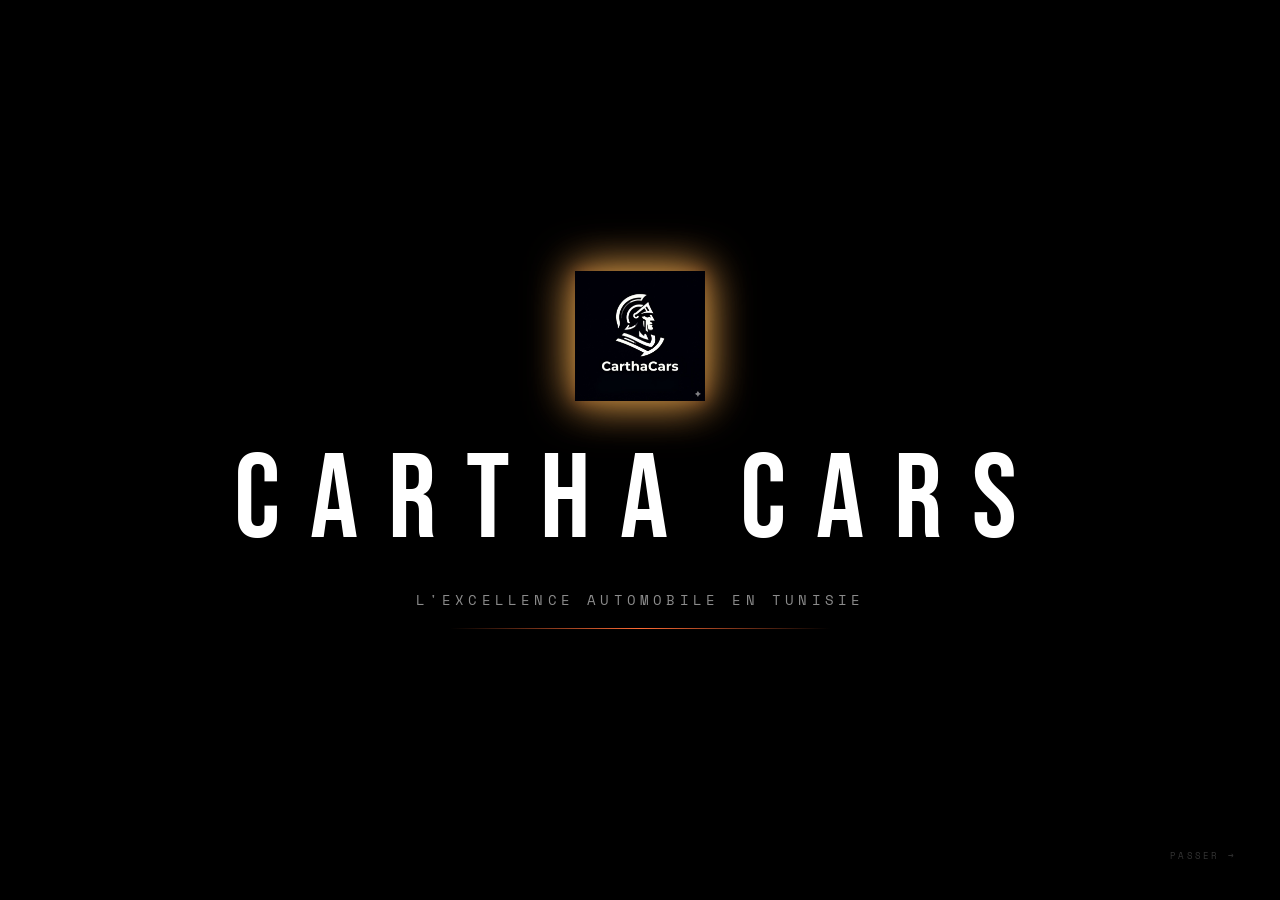
==== accueil.html @ 34402d24 "3d page d'accueil" ====
<!DOCTYPE html>
<html lang="fr">
<head>
  <meta charset="UTF-8" />
  <meta name="viewport" content="width=device-width, initial-scale=1.0" />
  <title>CARTHA CARS — L'Excellence Automobile</title>
  <link rel="preconnect" href="https://fonts.googleapis.com" />
  <link rel="preconnect" href="https://fonts.gstatic.com" crossorigin />
  <link href="https://fonts.googleapis.com/css2?family=Bebas+Neue&family=Rajdhani:wght@300;400;500;600;700&family=Space+Mono:wght@400;700&display=swap" rel="stylesheet" />
  <style>
    *, *::before, *::after { box-sizing: border-box; margin: 0; padding: 0; }

    :root {
      --gold: #C9A84C;
      --orange: #FF6B35;
      --orange-dim: rgba(255, 107, 53, 0.6);
      --black: #000;
      --navy: #050810;
      --white: #fff;
      --text-dim: rgba(255,255,255,0.55);
    }

    html, body {
      width: 100%; height: 100%;
      overflow: hidden;
      background: #000;
      color: #fff;
      font-family: 'Rajdhani', sans-serif;
    }

    /* ── CANVAS PARTICLES ────────────────────────────────────── */
    #particles {
      position: fixed;
      inset: 0;
      z-index: 0;
      pointer-events: none;
    }

    /* ── PARALLAX GRADIENT BACKGROUND ───────────────────────── */
    #bg-gradient {
      position: fixed;
      inset: -60px;          /* oversized so parallax has room */
      z-index: 1;
      pointer-events: none;
      background: radial-gradient(ellipse 120% 80% at 50% 60%, #0a0e1a 0%, #000 70%);
      animation: bgBreath 12s ease-in-out infinite alternate;
      will-change: transform;
      transition: transform 0.12s cubic-bezier(0.25, 0.46, 0.45, 0.94);
    }
    @keyframes bgBreath {
      0%   { background-position: 50% 40%; opacity: 0.9; }
      100% { background-position: 52% 58%; opacity: 1; }
    }

    /* ── INTRO SCREEN ────────────────────────────────────────── */
    #intro {
      position: fixed;
      inset: 0;
      z-index: 100;
      display: flex;
      flex-direction: column;
      align-items: center;
      justify-content: center;
      gap: 0;
      background: #000;
      transition: opacity 1.2s ease, visibility 1.2s ease;
    }
    #intro.fade-out {
      opacity: 0;
      visibility: hidden;
      pointer-events: none;
    }

    /* Logo */
    #intro-logo {
      width: 130px;
      height: 130px;
      object-fit: contain;
      opacity: 0;
      filter: drop-shadow(0 0 0px transparent);
      transform: scale(0.7);
      animation:
        logoFadeIn   0.9s cubic-bezier(0.22, 1, 0.36, 1) 0.5s  forwards,
        logoPulse    0.6s cubic-bezier(0.22, 1, 0.36, 1) 1.1s  forwards,
        logoGlow     2.4s ease-in-out                    1.6s  infinite alternate;
    }
    @keyframes logoFadeIn {
      to { opacity: 1; transform: scale(1.1); filter: drop-shadow(0 0 22px #C9A84C) drop-shadow(0 0 8px rgba(255,107,53,0.5)); }
    }
    @keyframes logoPulse {
      0%  { transform: scale(1.1); }
      50% { transform: scale(1.18); }
      100%{ transform: scale(1.0); }
    }
    @keyframes logoGlow {
      from { filter: drop-shadow(0 0 18px #C9A84C) drop-shadow(0 0 6px rgba(255,107,53,0.4)); }
      to   { filter: drop-shadow(0 0 34px #C9A84C) drop-shadow(0 0 14px rgba(255,107,53,0.7)); }
    }

    /* Title letters */
    #intro-title {
      font-family: 'Bebas Neue', sans-serif;
      font-size: clamp(56px, 10vw, 120px);
      letter-spacing: 0.25em;
      color: #fff;
      margin-top: 28px;
      display: flex;
      overflow: hidden;
    }
    #intro-title .letter {
      display: inline-block;
      opacity: 0;
      transform: translateY(40px);
      animation: letterDrop 0.55s cubic-bezier(0.22, 1, 0.36, 1) both;
    }
    #intro-title .space { display: inline-block; width: 0.35em; }
    @keyframes letterDrop {
      to { opacity: 1; transform: translateY(0); }
    }

    /* Subtitle */
    #intro-sub {
      font-family: 'Space Mono', monospace;
      font-size: clamp(10px, 1.6vw, 14px);
      letter-spacing: 0.3em;
      text-transform: uppercase;
      color: var(--text-dim);
      margin-top: 16px;
      opacity: 0;
      animation: fadeUp 0.8s ease forwards 2.9s;
    }
    @keyframes fadeUp {
      from { opacity: 0; transform: translateY(14px); }
      to   { opacity: 1; transform: translateY(0); }
    }

    /* Orange line */
    #intro-line {
      width: 0;
      height: 1px;
      background: linear-gradient(90deg, transparent, var(--orange), transparent);
      margin-top: 18px;
      animation: lineExpand 0.9s cubic-bezier(0.22, 1, 0.36, 1) forwards 3.5s;
    }
    @keyframes lineExpand {
      to { width: min(380px, 60vw); }
    }

    /* Skip hint */
    #intro-skip {
      position: absolute;
      bottom: 38px;
      right: 44px;
      font-family: 'Space Mono', monospace;
      font-size: 9px;
      letter-spacing: 0.25em;
      color: rgba(255,255,255,0.2);
      cursor: pointer;
      text-transform: uppercase;
      transition: color 0.3s;
      animation: fadeUp 1s ease forwards 4s;
      opacity: 0;
    }
    #intro-skip:hover { color: rgba(255,255,255,0.55); }

    /* ── MAIN CONTENT ────────────────────────────────────────── */
    #main {
      position: relative;
      z-index: 10;
      width: 100%;
      height: 100vh;
      display: flex;
      flex-direction: column;
      overflow: hidden;
      opacity: 0;
      visibility: hidden;
      transition: opacity 1.4s ease 0.2s, visibility 0s linear 0s;
    }
    #main.visible {
      opacity: 1;
      visibility: visible;
    }

    /* NAV */
    nav {
      position: absolute;
      top: 0; left: 0; right: 0;
      z-index: 20;
      display: flex;
      align-items: center;
      justify-content: space-between;
      padding: 28px 52px;
    }
    .nav-brand {
      display: flex;
      align-items: center;
      gap: 12px;
      text-decoration: none;
    }
    .nav-brand img {
      height: 40px;
      width: auto;
      filter: drop-shadow(0 0 6px rgba(201,168,76,0.5));
    }
    .nav-brand-name {
      font-family: 'Bebas Neue', sans-serif;
      font-size: 22px;
      letter-spacing: 0.2em;
      color: #fff;
    }
    .nav-links {
      display: flex;
      align-items: center;
      gap: 36px;
      list-style: none;
    }
    .nav-links a {
      font-family: 'Space Mono', monospace;
      font-size: 10px;
      letter-spacing: 0.2em;
      text-transform: uppercase;
      color: var(--text-dim);
      text-decoration: none;
      transition: color 0.3s;
    }
    .nav-links a:hover { color: #fff; }
    .nav-cta-link {
      border: 1px solid var(--orange);
      padding: 8px 20px;
      color: var(--orange) !important;
      clip-path: polygon(0 0, calc(100% - 8px) 0, 100% 8px, 100% 100%, 8px 100%, 0 calc(100% - 8px));
      transition: background 0.3s, color 0.3s !important;
    }
    .nav-cta-link:hover { background: var(--orange) !important; color: #fff !important; }

    /* HERO */
    .hero {
      flex: 1;
      display: flex;
      flex-direction: column;
      align-items: center;
      justify-content: center;
      text-align: center;
      padding: 120px 40px 80px;
      position: relative;
    }

    .hero-eyebrow {
      font-family: 'Space Mono', monospace;
      font-size: 11px;
      letter-spacing: 0.4em;
      text-transform: uppercase;
      color: var(--orange);
      margin-bottom: 24px;
    }

    .hero-title {
      font-family: 'Bebas Neue', sans-serif;
      font-size: clamp(68px, 12vw, 160px);
      line-height: 0.9;
      letter-spacing: 0.05em;
      color: #fff;
      text-shadow: 0 0 80px rgba(201,168,76,0.15);
      margin-bottom: 32px;
    }
    .hero-title span {
      display: block;
      background: linear-gradient(135deg, #fff 30%, #C9A84C 100%);
      -webkit-background-clip: text;
      -webkit-text-fill-color: transparent;
      background-clip: text;
    }

    .hero-sub {
      font-family: 'Rajdhani', sans-serif;
      font-size: clamp(16px, 2vw, 20px);
      font-weight: 300;
      color: var(--text-dim);
      letter-spacing: 0.08em;
      max-width: 540px;
      margin: 0 auto 48px;
      line-height: 1.6;
    }

    .hero-actions {
      display: flex;
      gap: 18px;
      flex-wrap: wrap;
      justify-content: center;
    }
    .btn-primary {
      font-family: 'Space Mono', monospace;
      font-size: 11px;
      letter-spacing: 0.2em;
      text-transform: uppercase;
      text-decoration: none;
      color: #fff;
      background: var(--orange);
      padding: 16px 36px;
      clip-path: polygon(0 0, calc(100% - 10px) 0, 100% 10px, 100% 100%, 10px 100%, 0 calc(100% - 10px));
      transition: filter 0.3s, transform 0.3s;
    }
    .btn-primary:hover { filter: brightness(1.15); transform: translateY(-2px); }
    .btn-secondary {
      font-family: 'Space Mono', monospace;
      font-size: 11px;
      letter-spacing: 0.2em;
      text-transform: uppercase;
      text-decoration: none;
      color: #fff;
      background: transparent;
      border: 1px solid rgba(255,255,255,0.3);
      padding: 16px 36px;
      clip-path: polygon(0 0, calc(100% - 10px) 0, 100% 10px, 100% 100%, 10px 100%, 0 calc(100% - 10px));
      transition: border-color 0.3s, background 0.3s, transform 0.3s;
    }
    .btn-secondary:hover { border-color: rgba(255,255,255,0.7); background: rgba(255,255,255,0.05); transform: translateY(-2px); }

    /* STATS BAR */
    .stats-bar {
      position: absolute;
      bottom: 0; left: 0; right: 0;
      display: flex;
      align-items: stretch;
      border-top: 1px solid rgba(255,255,255,0.06);
      background: rgba(0,0,0,0.55);
      backdrop-filter: blur(12px);
    }
    .stat-item {
      flex: 1;
      display: flex;
      flex-direction: column;
      align-items: center;
      justify-content: center;
      padding: 22px 16px;
      border-right: 1px solid rgba(255,255,255,0.06);
      gap: 4px;
    }
    .stat-item:last-child { border-right: none; }
    .stat-num {
      font-family: 'Bebas Neue', sans-serif;
      font-size: 36px;
      letter-spacing: 0.05em;
      color: var(--orange);
      line-height: 1;
    }
    .stat-label {
      font-family: 'Space Mono', monospace;
      font-size: 8px;
      letter-spacing: 0.25em;
      text-transform: uppercase;
      color: var(--text-dim);
    }

    /* SCROLL HINT */
    .scroll-hint {
      position: absolute;
      bottom: 100px;
      left: 50%;
      transform: translateX(-50%);
      display: flex;
      flex-direction: column;
      align-items: center;
      gap: 8px;
      opacity: 0;
      animation: fadeUp 1s ease forwards 0.5s;
    }
    .scroll-hint span {
      font-family: 'Space Mono', monospace;
      font-size: 8px;
      letter-spacing: 0.3em;
      text-transform: uppercase;
      color: rgba(255,255,255,0.2);
    }
    .scroll-line {
      width: 1px;
      height: 48px;
      background: linear-gradient(to bottom, var(--orange), transparent);
      animation: scrollPulse 2s ease-in-out infinite;
    }
    @keyframes scrollPulse {
      0%, 100% { opacity: 0.3; transform: scaleY(1); }
      50% { opacity: 1; transform: scaleY(1.15); }
    }

    /* FOOTER STRIP */
    .footer-strip {
      position: absolute;
      bottom: 68px;
      left: 0; right: 0;
      display: flex;
      justify-content: center;
      gap: 48px;
      padding: 0 40px;
      pointer-events: none;
    }
    .footer-item {
      font-family: 'Space Mono', monospace;
      font-size: 9px;
      letter-spacing: 0.2em;
      text-transform: uppercase;
      color: rgba(255,255,255,0.2);
      text-align: center;
    }
    .footer-item strong {
      display: block;
      color: rgba(255,255,255,0.45);
      font-size: 10px;
      margin-bottom: 3px;
    }

    /* VIGNETTE */
    .vignette {
      position: fixed;
      inset: 0;
      z-index: 5;
      pointer-events: none;
      background: radial-gradient(ellipse 80% 80% at 50% 50%, transparent 40%, rgba(0,0,0,0.65) 100%);
    }

    /* ── RESPONSIVE ──────────────────────────────────────────── */
    @media (max-width: 768px) {
      nav { padding: 22px 24px; }
      .nav-links { display: none; }
      .hero { padding: 100px 24px 140px; }
      .stats-bar { flex-wrap: wrap; }
      .stat-item { flex: 1 1 50%; }
      .footer-strip { gap: 20px; flex-wrap: wrap; }
    }
  </style>
</head>
<body>

<!-- PARTICLE CANVAS -->
<canvas id="particles"></canvas>

<!-- PARALLAX GRADIENT -->
<div id="bg-gradient"></div>

<!-- VIGNETTE -->
<div class="vignette"></div>

<!-- ══ INTRO SCREEN ══════════════════════════════════════════ -->
<div id="intro">
  <img id="intro-logo" src="carthacars.jpg" alt="Cartha Cars" />

  <div id="intro-title" aria-label="CARTHA CARS"></div>

  <p id="intro-sub">L'Excellence Automobile en Tunisie</p>
  <div id="intro-line"></div>

  <span id="intro-skip" role="button" tabindex="0">Passer →</span>
</div>

<!-- ══ MAIN CONTENT ══════════════════════════════════════════ -->
<div id="main">

  <!-- NAV -->
  <nav>
    <a class="nav-brand" href="index.html">
      <img src="carthacars.jpg" alt="Cartha Cars" />
      <span class="nav-brand-name">CARTHA CARS</span>
    </a>
    <ul class="nav-links">
      <li><a href="index.html#models">Modèles</a></li>
      <li><a href="index.html#configurator">Configurateur</a></li>
      <li><a href="index.html#showrooms">Showrooms</a></li>
      <li><a href="index.html#contact" class="nav-cta-link">Contact</a></li>
    </ul>
  </nav>

  <!-- HERO -->
  <section class="hero">
    <p class="hero-eyebrow">Tunisie · Excellence · Prestige</p>
    <h1 class="hero-title">
      <span>CARTHA</span>
      <span>CARS</span>
    </h1>
    <p class="hero-sub">Des véhicules d'exception pour ceux qui refusent le compromis. Découvrez notre collection exclusive en Tunisie.</p>
    <div class="hero-actions">
      <a class="btn-primary" href="index.html">Découvrir les Modèles</a>
      <a class="btn-secondary" href="index.html#contact">Réserver un Essai</a>
    </div>

    <!-- STATS BAR -->
    <div class="stats-bar">
      <div class="stat-item">
        <span class="stat-num">4</span>
        <span class="stat-label">Modèles</span>
      </div>
      <div class="stat-item">
        <span class="stat-num">9</span>
        <span class="stat-label">Showrooms</span>
      </div>
      <div class="stat-item">
        <span class="stat-num">320</span>
        <span class="stat-label">km/h max</span>
      </div>
      <div class="stat-item">
        <span class="stat-num">24/7</span>
        <span class="stat-label">Support</span>
      </div>
    </div>
  </section>

  <!-- FOOTER CONTACT -->
  <div class="footer-strip">
    <div class="footer-item">
      <strong>Siège Tunis</strong>
      Avenue Habib Bourguiba, Tunis 1000
    </div>
    <div class="footer-item">
      <strong>Téléphone</strong>
      +216 99 115 308
    </div>
    <div class="footer-item">
      <strong>Email</strong>
      contact@carthacars.com
    </div>
  </div>

</div><!-- /main -->

<script>
/* ──────────────────────────────────────────────────────────────
   PARTICLES
────────────────────────────────────────────────────────────── */
(function () {
  const canvas = document.getElementById('particles');
  const ctx    = canvas.getContext('2d');
  let W, H, particles = [];

  function resize() {
    W = canvas.width  = window.innerWidth;
    H = canvas.height = window.innerHeight;
  }
  window.addEventListener('resize', resize);
  resize();

  const COLORS = ['#C9A84C', '#FF6B35', '#e8c87a', '#d4884a', '#fff8e0'];
  const COUNT  = 90;

  function mkParticle() {
    return {
      x:     Math.random() * W,
      y:     H + Math.random() * 60,
      r:     0.5 + Math.random() * 1.8,
      speed: 0.3 + Math.random() * 0.7,
      drift: (Math.random() - 0.5) * 0.3,
      alpha: 0.15 + Math.random() * 0.55,
      color: COLORS[Math.floor(Math.random() * COLORS.length)],
    };
  }

  for (let i = 0; i < COUNT; i++) {
    const p = mkParticle();
    p.y = Math.random() * H;  // start spread across screen
    particles.push(p);
  }

  function draw() {
    ctx.clearRect(0, 0, W, H);
    for (const p of particles) {
      ctx.save();
      ctx.globalAlpha = p.alpha;
      ctx.shadowBlur  = 6;
      ctx.shadowColor = p.color;
      ctx.fillStyle   = p.color;
      ctx.beginPath();
      ctx.arc(p.x, p.y, p.r, 0, Math.PI * 2);
      ctx.fill();
      ctx.restore();
      p.y     -= p.speed;
      p.x     += p.drift;
      p.alpha += (Math.random() - 0.5) * 0.01;
      p.alpha  = Math.max(0.05, Math.min(0.75, p.alpha));
      if (p.y < -10) Object.assign(p, mkParticle());
    }
    requestAnimationFrame(draw);
  }
  draw();
})();

/* ──────────────────────────────────────────────────────────────
   MOUSE PARALLAX
────────────────────────────────────────────────────────────── */
(function () {
  const bg     = document.getElementById('bg-gradient');
  let   tx = 0, ty = 0;
  let   cx = 0, cy = 0;
  const STRENGTH = 18;

  window.addEventListener('mousemove', e => {
    const nx = (e.clientX / window.innerWidth  - 0.5);
    const ny = (e.clientY / window.innerHeight - 0.5);
    tx = nx * STRENGTH;
    ty = ny * STRENGTH;
  });

  (function lerp() {
    cx += (tx - cx) * 0.07;
    cy += (ty - cy) * 0.07;
    bg.style.transform = `translate(${cx}px, ${cy}px)`;
    requestAnimationFrame(lerp);
  })();
})();

/* ──────────────────────────────────────────────────────────────
   INTRO SEQUENCE — letter-by-letter title
────────────────────────────────────────────────────────────── */
(function () {
  const titleEl  = document.getElementById('intro-title');
  const introEl  = document.getElementById('intro');
  const mainEl   = document.getElementById('main');
  const skipBtn  = document.getElementById('intro-skip');

  const WORD     = 'CARTHA CARS';
  const BASE_DEL = 1.65; // seconds after page load before first letter

  WORD.split('').forEach((ch, i) => {
    if (ch === ' ') {
      const sp = document.createElement('span');
      sp.className = 'space';
      titleEl.appendChild(sp);
    } else {
      const span = document.createElement('span');
      span.className = 'letter';
      span.textContent = ch;
      const delay = BASE_DEL + i * 0.09;
      span.style.animationDelay = `${delay}s`;
      titleEl.appendChild(span);
    }
  });

  const INTRO_DURATION = 5200; // ms — total intro before auto-transition

  function showMain() {
    introEl.classList.add('fade-out');
    setTimeout(() => {
      mainEl.classList.add('visible');
      document.body.style.overflow = 'hidden';
    }, 400);
  }

  const introTimer = setTimeout(showMain, INTRO_DURATION);

  skipBtn.addEventListener('click', () => {
    clearTimeout(introTimer);
    showMain();
  });
  skipBtn.addEventListener('keydown', e => {
    if (e.key === 'Enter' || e.key === ' ') {
      clearTimeout(introTimer);
      showMain();
    }
  });
})();
</script>
</body>
</html>
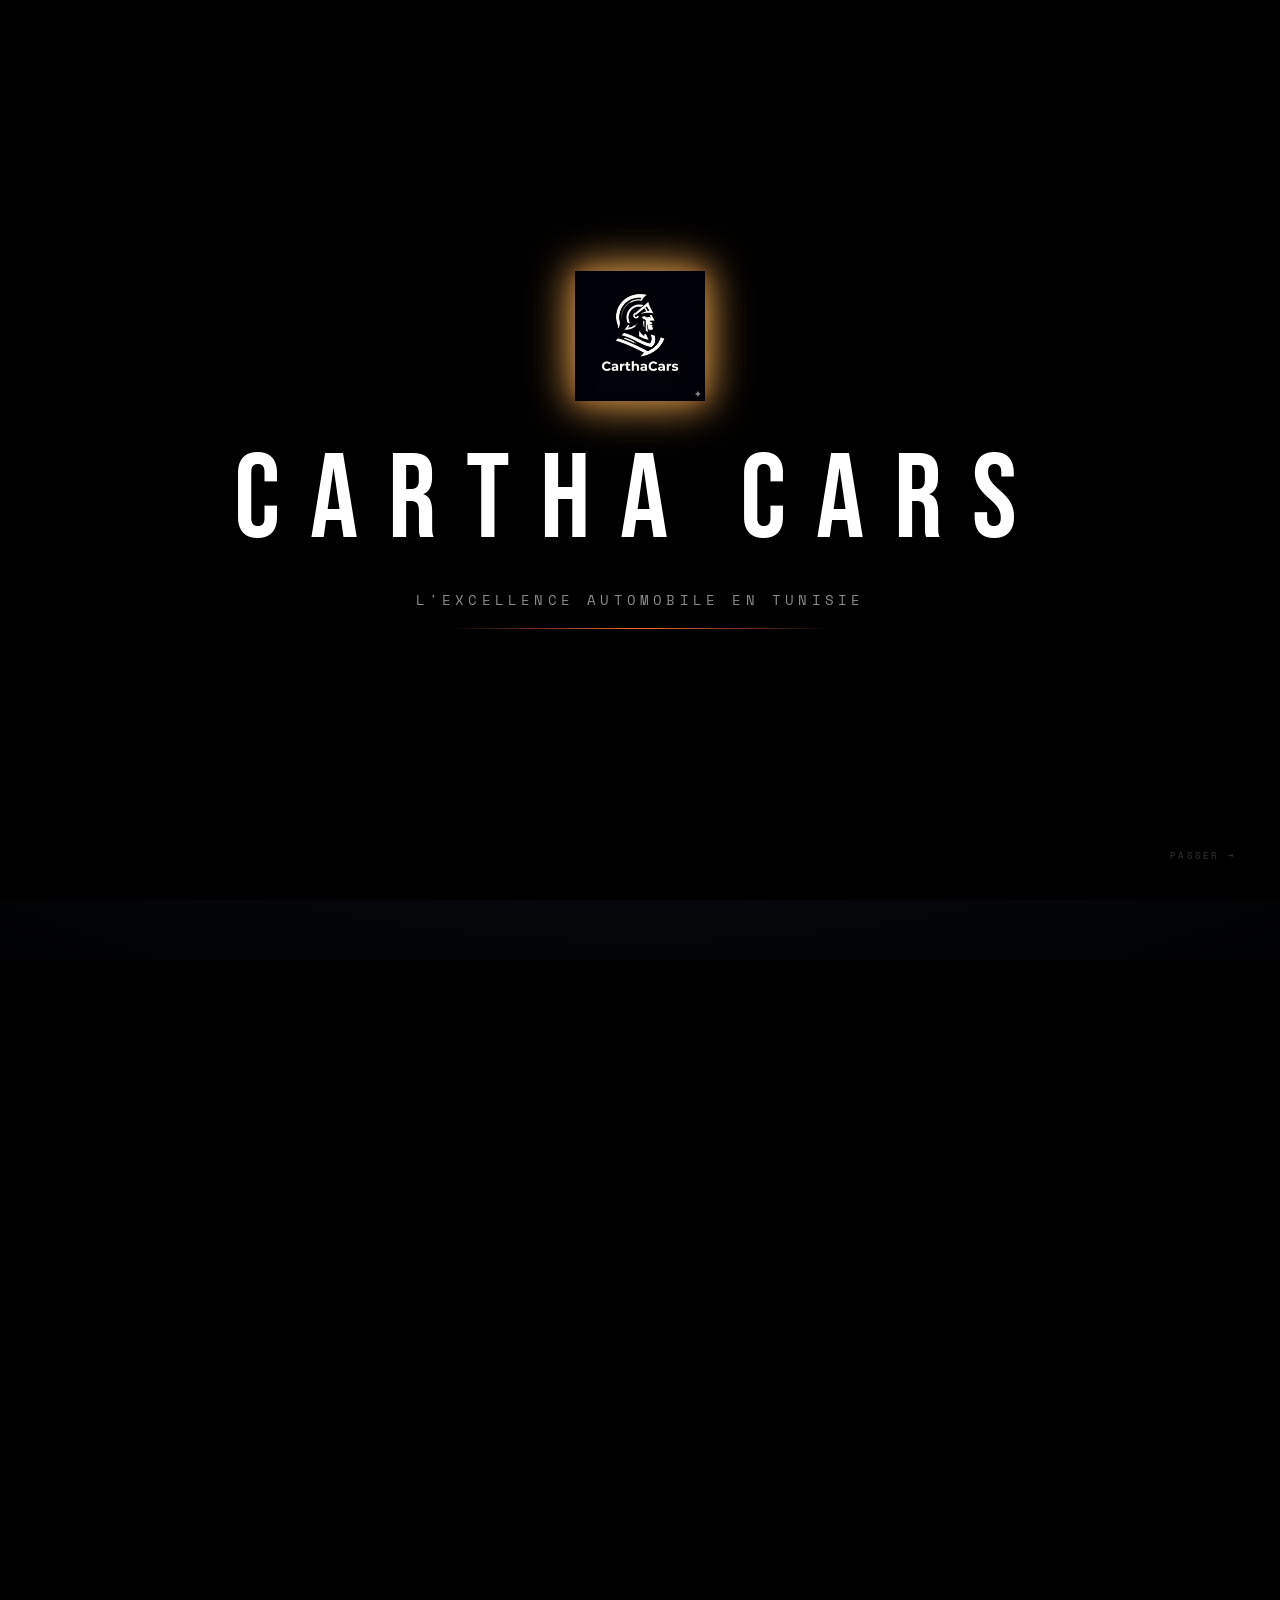
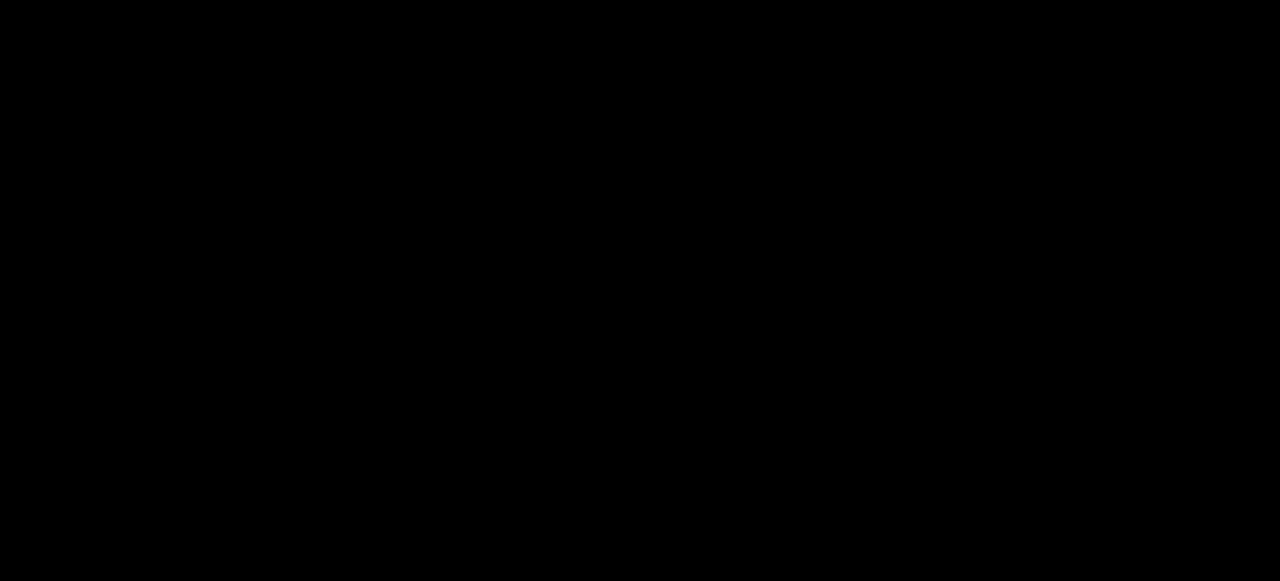
==== commit de96a633: "page standard et luxury bouton acheter contact et showroom" ====
--- a/accueil.html
+++ b/accueil.html
@@ -11,24 +11,22 @@
     *, *::before, *::after { box-sizing: border-box; margin: 0; padding: 0; }
 
     :root {
-      --gold: #C9A84C;
-      --orange: #FF6B35;
-      --orange-dim: rgba(255, 107, 53, 0.6);
-      --black: #000;
-      --navy: #050810;
-      --white: #fff;
+      --gold:     #C9A84C;
+      --orange:   #FF6B35;
+      --bg:       #000;
       --text-dim: rgba(255,255,255,0.55);
     }
 
-    html, body {
-      width: 100%; height: 100%;
-      overflow: hidden;
-      background: #000;
+    html { height: 100%; scroll-behavior: smooth; }
+    body {
+      min-height: 100%;
+      overflow: hidden; /* locked during intro — JS unlocks after */
+      background: var(--bg);
       color: #fff;
       font-family: 'Rajdhani', sans-serif;
     }
 
-    /* ── CANVAS PARTICLES ────────────────────────────────────── */
+    /* ── CANVAS PARTICLES ─────────────────── */
     #particles {
       position: fixed;
       inset: 0;
@@ -36,23 +34,27 @@
       pointer-events: none;
     }
 
-    /* ── PARALLAX GRADIENT BACKGROUND ───────────────────────── */
+    /* ── PARALLAX GRADIENT ────────────────── */
     #bg-gradient {
       position: fixed;
-      inset: -60px;          /* oversized so parallax has room */
+      inset: -60px;
       z-index: 1;
       pointer-events: none;
       background: radial-gradient(ellipse 120% 80% at 50% 60%, #0a0e1a 0%, #000 70%);
-      animation: bgBreath 12s ease-in-out infinite alternate;
       will-change: transform;
       transition: transform 0.12s cubic-bezier(0.25, 0.46, 0.45, 0.94);
     }
-    @keyframes bgBreath {
-      0%   { background-position: 50% 40%; opacity: 0.9; }
-      100% { background-position: 52% 58%; opacity: 1; }
-    }
-
-    /* ── INTRO SCREEN ────────────────────────────────────────── */
+
+    /* ── VIGNETTE ─────────────────────────── */
+    .vignette {
+      position: fixed;
+      inset: 0;
+      z-index: 2;
+      pointer-events: none;
+      background: radial-gradient(ellipse 80% 80% at 50% 50%, transparent 40%, rgba(0,0,0,0.65) 100%);
+    }
+
+    /* ── INTRO SCREEN ─────────────────────── */
     #intro {
       position: fixed;
       inset: 0;
@@ -61,7 +63,6 @@
       flex-direction: column;
       align-items: center;
       justify-content: center;
-      gap: 0;
       background: #000;
       transition: opacity 1.2s ease, visibility 1.2s ease;
     }
@@ -71,33 +72,30 @@
       pointer-events: none;
     }
 
-    /* Logo */
     #intro-logo {
-      width: 130px;
-      height: 130px;
+      width: 130px; height: 130px;
       object-fit: contain;
       opacity: 0;
       filter: drop-shadow(0 0 0px transparent);
       transform: scale(0.7);
       animation:
-        logoFadeIn   0.9s cubic-bezier(0.22, 1, 0.36, 1) 0.5s  forwards,
-        logoPulse    0.6s cubic-bezier(0.22, 1, 0.36, 1) 1.1s  forwards,
-        logoGlow     2.4s ease-in-out                    1.6s  infinite alternate;
+        logoFadeIn 0.9s cubic-bezier(0.22, 1, 0.36, 1) 0.5s  forwards,
+        logoPulse  0.6s cubic-bezier(0.22, 1, 0.36, 1) 1.1s  forwards,
+        logoGlow   2.4s ease-in-out                    1.6s  infinite alternate;
     }
     @keyframes logoFadeIn {
       to { opacity: 1; transform: scale(1.1); filter: drop-shadow(0 0 22px #C9A84C) drop-shadow(0 0 8px rgba(255,107,53,0.5)); }
     }
     @keyframes logoPulse {
-      0%  { transform: scale(1.1); }
-      50% { transform: scale(1.18); }
-      100%{ transform: scale(1.0); }
+      0%   { transform: scale(1.1); }
+      50%  { transform: scale(1.18); }
+      100% { transform: scale(1.0); }
     }
     @keyframes logoGlow {
       from { filter: drop-shadow(0 0 18px #C9A84C) drop-shadow(0 0 6px rgba(255,107,53,0.4)); }
       to   { filter: drop-shadow(0 0 34px #C9A84C) drop-shadow(0 0 14px rgba(255,107,53,0.7)); }
     }
 
-    /* Title letters */
     #intro-title {
       font-family: 'Bebas Neue', sans-serif;
       font-size: clamp(56px, 10vw, 120px);
@@ -114,11 +112,8 @@
       animation: letterDrop 0.55s cubic-bezier(0.22, 1, 0.36, 1) both;
     }
     #intro-title .space { display: inline-block; width: 0.35em; }
-    @keyframes letterDrop {
-      to { opacity: 1; transform: translateY(0); }
-    }
-
-    /* Subtitle */
+    @keyframes letterDrop { to { opacity: 1; transform: translateY(0); } }
+
     #intro-sub {
       font-family: 'Space Mono', monospace;
       font-size: clamp(10px, 1.6vw, 14px);
@@ -129,12 +124,6 @@
       opacity: 0;
       animation: fadeUp 0.8s ease forwards 2.9s;
     }
-    @keyframes fadeUp {
-      from { opacity: 0; transform: translateY(14px); }
-      to   { opacity: 1; transform: translateY(0); }
-    }
-
-    /* Orange line */
     #intro-line {
       width: 0;
       height: 1px;
@@ -142,15 +131,11 @@
       margin-top: 18px;
       animation: lineExpand 0.9s cubic-bezier(0.22, 1, 0.36, 1) forwards 3.5s;
     }
-    @keyframes lineExpand {
-      to { width: min(380px, 60vw); }
-    }
-
-    /* Skip hint */
+    @keyframes lineExpand { to { width: min(380px, 60vw); } }
+
     #intro-skip {
       position: absolute;
-      bottom: 38px;
-      right: 44px;
+      bottom: 38px; right: 44px;
       font-family: 'Space Mono', monospace;
       font-size: 9px;
       letter-spacing: 0.25em;
@@ -162,16 +147,15 @@
       opacity: 0;
     }
     #intro-skip:hover { color: rgba(255,255,255,0.55); }
-
-    /* ── MAIN CONTENT ────────────────────────────────────────── */
+    @keyframes fadeUp {
+      from { opacity: 0; transform: translateY(14px); }
+      to   { opacity: 1; transform: translateY(0); }
+    }
+
+    /* ── MAIN WRAPPER ─────────────────────── */
     #main {
       position: relative;
       z-index: 10;
-      width: 100%;
-      height: 100vh;
-      display: flex;
-      flex-direction: column;
-      overflow: hidden;
       opacity: 0;
       visibility: hidden;
       transition: opacity 1.4s ease 0.2s, visibility 0s linear 0s;
@@ -181,15 +165,25 @@
       visibility: visible;
     }
 
-    /* NAV */
+    /* ── NAV ──────────────────────────────── */
     nav {
-      position: absolute;
+      position: fixed;
       top: 0; left: 0; right: 0;
-      z-index: 20;
+      z-index: 200;
       display: flex;
       align-items: center;
       justify-content: space-between;
       padding: 28px 52px;
+      background: transparent;
+      border-bottom: 1px solid transparent;
+      transition: background .4s ease, padding .35s ease, border-color .4s ease, backdrop-filter .4s ease;
+    }
+    nav.scrolled {
+      background: rgba(0,0,0,.88);
+      backdrop-filter: blur(20px);
+      -webkit-backdrop-filter: blur(20px);
+      border-color: rgba(255,255,255,.07);
+      padding: 18px 52px;
     }
     .nav-brand {
       display: flex;
@@ -224,6 +218,19 @@
       transition: color 0.3s;
     }
     .nav-links a:hover { color: #fff; }
+    .nav-links button.nav-btn {
+      font-family: 'Space Mono', monospace;
+      font-size: 10px;
+      letter-spacing: 0.2em;
+      text-transform: uppercase;
+      color: var(--text-dim);
+      background: none;
+      border: none;
+      padding: 0;
+      cursor: pointer;
+      transition: color 0.3s;
+    }
+    .nav-links button.nav-btn:hover { color: #fff; }
     .nav-cta-link {
       border: 1px solid var(--orange);
       padding: 8px 20px;
@@ -233,16 +240,16 @@
     }
     .nav-cta-link:hover { background: var(--orange) !important; color: #fff !important; }
 
-    /* HERO */
+    /* ── HERO SECTION ─────────────────────── */
     .hero {
-      flex: 1;
+      position: relative;
+      min-height: 100vh;
       display: flex;
       flex-direction: column;
       align-items: center;
       justify-content: center;
       text-align: center;
-      padding: 120px 40px 80px;
-      position: relative;
+      padding: 160px 52px 140px;
     }
 
     .hero-eyebrow {
@@ -251,17 +258,16 @@
       letter-spacing: 0.4em;
       text-transform: uppercase;
       color: var(--orange);
-      margin-bottom: 24px;
+      margin-bottom: 44px;
     }
 
     .hero-title {
       font-family: 'Bebas Neue', sans-serif;
-      font-size: clamp(68px, 12vw, 160px);
-      line-height: 0.9;
+      font-size: clamp(72px, 13vw, 180px);
+      line-height: 0.88;
       letter-spacing: 0.05em;
       color: #fff;
-      text-shadow: 0 0 80px rgba(201,168,76,0.15);
-      margin-bottom: 32px;
+      margin-bottom: 52px;
     }
     .hero-title span {
       display: block;
@@ -273,18 +279,18 @@
 
     .hero-sub {
       font-family: 'Rajdhani', sans-serif;
-      font-size: clamp(16px, 2vw, 20px);
+      font-size: clamp(17px, 2vw, 22px);
       font-weight: 300;
       color: var(--text-dim);
       letter-spacing: 0.08em;
-      max-width: 540px;
-      margin: 0 auto 48px;
-      line-height: 1.6;
+      max-width: 580px;
+      margin: 0 auto 64px;
+      line-height: 1.7;
     }
 
     .hero-actions {
       display: flex;
-      gap: 18px;
+      gap: 20px;
       flex-wrap: wrap;
       justify-content: center;
     }
@@ -296,7 +302,7 @@
       text-decoration: none;
       color: #fff;
       background: var(--orange);
-      padding: 16px 36px;
+      padding: 18px 42px;
       clip-path: polygon(0 0, calc(100% - 10px) 0, 100% 10px, 100% 100%, 10px 100%, 0 calc(100% - 10px));
       transition: filter 0.3s, transform 0.3s;
     }
@@ -310,60 +316,23 @@
       color: #fff;
       background: transparent;
       border: 1px solid rgba(255,255,255,0.3);
-      padding: 16px 36px;
+      padding: 18px 42px;
       clip-path: polygon(0 0, calc(100% - 10px) 0, 100% 10px, 100% 100%, 10px 100%, 0 calc(100% - 10px));
       transition: border-color 0.3s, background 0.3s, transform 0.3s;
     }
     .btn-secondary:hover { border-color: rgba(255,255,255,0.7); background: rgba(255,255,255,0.05); transform: translateY(-2px); }
 
-    /* STATS BAR */
-    .stats-bar {
-      position: absolute;
-      bottom: 0; left: 0; right: 0;
-      display: flex;
-      align-items: stretch;
-      border-top: 1px solid rgba(255,255,255,0.06);
-      background: rgba(0,0,0,0.55);
-      backdrop-filter: blur(12px);
-    }
-    .stat-item {
-      flex: 1;
-      display: flex;
-      flex-direction: column;
-      align-items: center;
-      justify-content: center;
-      padding: 22px 16px;
-      border-right: 1px solid rgba(255,255,255,0.06);
-      gap: 4px;
-    }
-    .stat-item:last-child { border-right: none; }
-    .stat-num {
-      font-family: 'Bebas Neue', sans-serif;
-      font-size: 36px;
-      letter-spacing: 0.05em;
-      color: var(--orange);
-      line-height: 1;
-    }
-    .stat-label {
-      font-family: 'Space Mono', monospace;
-      font-size: 8px;
-      letter-spacing: 0.25em;
-      text-transform: uppercase;
-      color: var(--text-dim);
-    }
-
-    /* SCROLL HINT */
+    /* Scroll hint inside hero */
     .scroll-hint {
       position: absolute;
-      bottom: 100px;
-      left: 50%;
+      bottom: 48px; left: 50%;
       transform: translateX(-50%);
       display: flex;
       flex-direction: column;
       align-items: center;
       gap: 8px;
       opacity: 0;
-      animation: fadeUp 1s ease forwards 0.5s;
+      animation: fadeUp 1s ease forwards 0.6s;
     }
     .scroll-hint span {
       font-family: 'Space Mono', monospace;
@@ -373,65 +342,345 @@
       color: rgba(255,255,255,0.2);
     }
     .scroll-line {
-      width: 1px;
-      height: 48px;
+      width: 1px; height: 52px;
       background: linear-gradient(to bottom, var(--orange), transparent);
       animation: scrollPulse 2s ease-in-out infinite;
     }
     @keyframes scrollPulse {
-      0%, 100% { opacity: 0.3; transform: scaleY(1); }
-      50% { opacity: 1; transform: scaleY(1.15); }
-    }
-
-    /* FOOTER STRIP */
+      0%,100% { opacity: 0.3; transform: scaleY(1); }
+      50%      { opacity: 1;   transform: scaleY(1.15); }
+    }
+
+    /* ── CATEGORIES SECTION ───────────────── */
+    .categories-section {
+      background: #000;
+      padding: 120px 52px 140px;
+      text-align: center;
+      position: relative;
+      z-index: 1;
+    }
+
+    .section-eyebrow {
+      display: block;
+      font-family: 'Space Mono', monospace;
+      font-size: 9px;
+      letter-spacing: 0.45em;
+      text-transform: uppercase;
+      color: var(--orange);
+      margin-bottom: 20px;
+    }
+
+    .section-heading {
+      font-family: 'Bebas Neue', sans-serif;
+      font-size: clamp(36px, 6vw, 72px);
+      letter-spacing: 0.07em;
+      color: #fff;
+      line-height: 1;
+      margin-bottom: 16px;
+    }
+
+    .section-rule {
+      width: 60px; height: 2px;
+      background: linear-gradient(90deg, var(--orange), #FFA040);
+      margin: 0 auto 80px;
+      border-radius: 1px;
+    }
+
+    .categories-grid {
+      display: flex;
+      gap: 24px;
+      justify-content: center;
+      flex-wrap: wrap;
+      max-width: 1140px;
+      margin: 0 auto;
+    }
+
+    .cat-card {
+      flex: 1;
+      min-width: 280px;
+      max-width: 360px;
+      min-height: 400px;
+      border: 1px solid rgba(255,255,255,0.1);
+      background: rgba(255,255,255,0.03);
+      padding: 44px 36px 36px;
+      cursor: pointer;
+      text-decoration: none;
+      clip-path: polygon(0 0,calc(100% - 14px) 0,100% 14px,100% 100%,14px 100%,0 calc(100% - 14px));
+      transition: border-color 0.4s, background 0.4s, transform 0.4s;
+      backdrop-filter: blur(6px);
+      display: flex;
+      flex-direction: column;
+      justify-content: space-between;
+      text-align: left;
+    }
+    .cat-card:hover {
+      border-color: var(--orange);
+      background: rgba(255,107,53,0.06);
+      transform: translateY(-8px);
+    }
+
+    .cat-card-top { display: flex; flex-direction: column; }
+
+    .cat-card-number {
+      font-family: 'Bebas Neue', sans-serif;
+      font-size: 13px;
+      letter-spacing: 0.3em;
+      color: var(--orange);
+      margin-bottom: 32px;
+      opacity: 0.7;
+    }
+
+    .cat-card-label {
+      font-family: 'Bebas Neue', sans-serif;
+      font-size: 52px;
+      letter-spacing: 0.08em;
+      color: #fff;
+      line-height: 0.95;
+      margin-bottom: 20px;
+    }
+
+    .cat-card-desc {
+      font-family: 'Space Mono', monospace;
+      font-size: 9px;
+      letter-spacing: 0.22em;
+      text-transform: uppercase;
+      color: var(--text-dim);
+      line-height: 1.8;
+    }
+
+    .cat-card-ghost {
+      font-family: 'Bebas Neue', sans-serif;
+      font-size: 100px;
+      color: rgba(255,255,255,0.03);
+      line-height: 1;
+      letter-spacing: 0;
+      margin-top: 16px;
+      align-self: flex-end;
+    }
+
+    .cat-card-bottom {
+      display: flex;
+      align-items: center;
+      gap: 10px;
+      margin-top: 28px;
+    }
+
+    .cat-card-cta {
+      font-family: 'Space Mono', monospace;
+      font-size: 9px;
+      letter-spacing: 0.25em;
+      text-transform: uppercase;
+      color: var(--orange);
+      opacity: 0;
+      transform: translateX(-6px);
+      transition: opacity 0.35s, transform 0.35s;
+    }
+    .cat-card-line {
+      flex: 1;
+      height: 1px;
+      background: var(--orange);
+      opacity: 0;
+      transform: scaleX(0);
+      transform-origin: left;
+      transition: opacity 0.35s, transform 0.35s;
+    }
+    .cat-card-arrow {
+      font-size: 14px;
+      color: var(--orange);
+      opacity: 0;
+      transform: translateX(-4px);
+      transition: opacity 0.35s, transform 0.35s;
+    }
+    .cat-card:hover .cat-card-cta,
+    .cat-card:hover .cat-card-line,
+    .cat-card:hover .cat-card-arrow {
+      opacity: 1;
+      transform: translateX(0) scaleX(1);
+    }
+
+    /* ── INFO BAR ─────────────────────────── */
+    .info-bar {
+      background: #000;
+      border-top: 1px solid rgba(255,255,255,0.06);
+      border-bottom: 1px solid rgba(255,255,255,0.06);
+      display: flex;
+      align-items: stretch;
+      position: relative;
+      z-index: 1;
+    }
+    .stat-item {
+      flex: 1;
+      display: flex;
+      flex-direction: column;
+      align-items: center;
+      justify-content: center;
+      padding: 52px 16px;
+      border-right: 1px solid rgba(255,255,255,0.06);
+      gap: 8px;
+    }
+    .stat-item:last-child { border-right: none; }
+    .stat-num {
+      font-family: 'Bebas Neue', sans-serif;
+      font-size: 52px;
+      letter-spacing: 0.05em;
+      color: var(--orange);
+      line-height: 1;
+    }
+    .stat-label {
+      font-family: 'Space Mono', monospace;
+      font-size: 9px;
+      letter-spacing: 0.28em;
+      text-transform: uppercase;
+      color: var(--text-dim);
+    }
+
+    /* ── FOOTER STRIP ─────────────────────── */
     .footer-strip {
-      position: absolute;
-      bottom: 68px;
-      left: 0; right: 0;
+      background: #000;
+      border-top: 1px solid rgba(255,255,255,0.05);
+      padding: 64px 52px;
       display: flex;
       justify-content: center;
-      gap: 48px;
-      padding: 0 40px;
-      pointer-events: none;
+      gap: 80px;
+      flex-wrap: wrap;
+      position: relative;
+      z-index: 1;
     }
     .footer-item {
       font-family: 'Space Mono', monospace;
       font-size: 9px;
       letter-spacing: 0.2em;
       text-transform: uppercase;
-      color: rgba(255,255,255,0.2);
+      color: rgba(255,255,255,0.22);
       text-align: center;
     }
     .footer-item strong {
       display: block;
-      color: rgba(255,255,255,0.45);
+      color: rgba(255,255,255,0.5);
       font-size: 10px;
-      margin-bottom: 3px;
-    }
-
-    /* VIGNETTE */
-    .vignette {
+      margin-bottom: 6px;
+      font-weight: 400;
+    }
+
+    /* ── PAGE TRANSITION ──────────────────── */
+    #pageTransition {
       position: fixed;
       inset: 0;
-      z-index: 5;
-      pointer-events: none;
-      background: radial-gradient(ellipse 80% 80% at 50% 50%, transparent 40%, rgba(0,0,0,0.65) 100%);
-    }
-
-    /* ── RESPONSIVE ──────────────────────────────────────────── */
+      z-index: 9999;
+      background: #000;
+      opacity: 1;
+      pointer-events: all;
+      transition: opacity .5s ease;
+    }
+    #pageTransition.pt-out { opacity: 0; pointer-events: none; }
+
+    /* ── NOS PARTENAIRES MODAL ────────────── */
+    .partners-overlay {
+      position: fixed; inset: 0; z-index: 2000;
+      background: rgba(0,0,0,.85);
+      backdrop-filter: blur(8px); -webkit-backdrop-filter: blur(8px);
+      display: flex; align-items: center; justify-content: center;
+      padding: 20px; opacity: 0; pointer-events: none;
+      transition: opacity .35s ease;
+    }
+    .partners-overlay.open { opacity: 1; pointer-events: all; }
+    .partners-modal {
+      background: #0e0e12;
+      border: 1px solid rgba(255,255,255,.1);
+      border-left: 2px solid var(--orange);
+      max-width: 780px; width: 100%; max-height: 90vh;
+      overflow-y: auto; padding: 36px 40px; position: relative;
+      transform: translateY(22px);
+      transition: transform .35s cubic-bezier(.25,.46,.45,.94);
+    }
+    .partners-overlay.open .partners-modal { transform: translateY(0); }
+    .partners-close {
+      position: absolute; top: 16px; right: 16px;
+      background: transparent; border: 1px solid rgba(255,255,255,.14);
+      color: rgba(255,255,255,.4); width: 32px; height: 32px;
+      display: flex; align-items: center; justify-content: center;
+      font-size: 14px; cursor: pointer;
+      transition: color .25s, border-color .25s;
+    }
+    .partners-close:hover { color: #fff; border-color: rgba(255,255,255,.38); }
+    .partners-eyebrow {
+      font-family: 'Space Mono', monospace; font-size: 9px;
+      letter-spacing: .32em; text-transform: uppercase;
+      color: var(--orange); margin-bottom: 5px;
+    }
+    .partners-title {
+      font-family: 'Bebas Neue', sans-serif; font-size: 28px;
+      letter-spacing: .06em; color: #fff; line-height: 1; margin-bottom: 26px;
+    }
+    .partners-rule { height: 1px; background: rgba(255,255,255,.07); margin-bottom: 22px; }
+    .partners-grid {
+      display: grid; grid-template-columns: 1fr 1fr; gap: 16px;
+    }
+    .partner-card {
+      background: #111117; border: 1px solid rgba(255,255,255,.07);
+      padding: 20px; transition: border-color .3s, box-shadow .3s;
+    }
+    .partner-card:hover {
+      border-color: rgba(255,107,53,.35);
+      box-shadow: 0 0 20px rgba(255,107,53,.1);
+    }
+    .partner-name {
+      font-family: 'Bebas Neue', sans-serif; font-size: 17px;
+      letter-spacing: .06em; color: #fff; margin-bottom: 5px; line-height: 1.1;
+    }
+    .partner-spec {
+      font-family: 'Rajdhani', sans-serif; font-size: 13px;
+      color: var(--orange); margin-bottom: 8px; font-weight: 500;
+    }
+    .partner-addr {
+      font-family: 'Rajdhani', sans-serif; font-size: 12px;
+      color: rgba(255,255,255,.38); margin-bottom: 14px; line-height: 1.5;
+    }
+    .btn-partner-wa {
+      display: inline-flex; align-items: center; gap: 7px;
+      font-family: 'Space Mono', monospace; font-size: 8px;
+      letter-spacing: .18em; text-transform: uppercase;
+      background: rgba(37,211,102,.1); color: #25D366;
+      border: 1px solid rgba(37,211,102,.3); padding: 9px 14px;
+      text-decoration: none;
+      transition: background .3s, border-color .3s;
+      clip-path: polygon(0 0, calc(100% - 6px) 0, 100% 6px, 100% 100%, 6px 100%, 0 calc(100% - 6px));
+    }
+    .btn-partner-wa:hover { background: rgba(37,211,102,.2); border-color: rgba(37,211,102,.55); }
+    @media (max-width: 600px) {
+      .partners-modal  { padding: 28px 20px; }
+      .partners-grid   { grid-template-columns: 1fr; }
+    }
+
+    /* ── RESPONSIVE ───────────────────────── */
+    @media (max-width: 900px) {
+      .categories-grid { gap: 16px; }
+      .cat-card { min-width: 240px; min-height: 340px; padding: 32px 28px 28px; }
+      .cat-card-label { font-size: 40px; }
+      .cat-card-ghost { font-size: 72px; }
+    }
     @media (max-width: 768px) {
-      nav { padding: 22px 24px; }
+      nav { padding: 20px 24px; }
+      nav.scrolled { padding: 14px 24px; }
       .nav-links { display: none; }
-      .hero { padding: 100px 24px 140px; }
-      .stats-bar { flex-wrap: wrap; }
-      .stat-item { flex: 1 1 50%; }
-      .footer-strip { gap: 20px; flex-wrap: wrap; }
+      .hero { padding: 120px 24px 120px; }
+      .hero-eyebrow { margin-bottom: 28px; }
+      .hero-title { margin-bottom: 36px; }
+      .hero-sub { margin-bottom: 44px; }
+      .categories-section { padding: 80px 20px 100px; }
+      .section-rule { margin-bottom: 52px; }
+      .cat-card { min-width: 100%; max-width: 100%; min-height: 300px; }
+      .stat-item { padding: 36px 12px; }
+      .stat-num { font-size: 40px; }
+      .info-bar { flex-wrap: wrap; }
+      .stat-item { flex: 1 1 50%; border-bottom: 1px solid rgba(255,255,255,0.06); }
+      .footer-strip { gap: 40px; padding: 48px 24px; }
     }
   </style>
 </head>
 <body>
 
-<!-- PARTICLE CANVAS -->
+<!-- PARTICLES -->
 <canvas id="particles"></canvas>
 
 <!-- PARALLAX GRADIENT -->
@@ -440,32 +689,29 @@
 <!-- VIGNETTE -->
 <div class="vignette"></div>
 
-<!-- ══ INTRO SCREEN ══════════════════════════════════════════ -->
+<!-- ══ INTRO ════════════════════════════════ -->
 <div id="intro">
-  <img id="intro-logo" src="carthacars.jpg" alt="Cartha Cars" />
-
+  <img id="intro-logo" src="assets/images/carthacars.jpg" alt="Cartha Cars" />
   <div id="intro-title" aria-label="CARTHA CARS"></div>
-
   <p id="intro-sub">L'Excellence Automobile en Tunisie</p>
   <div id="intro-line"></div>
-
   <span id="intro-skip" role="button" tabindex="0">Passer →</span>
 </div>
 
-<!-- ══ MAIN CONTENT ══════════════════════════════════════════ -->
+<!-- ══ MAIN ═════════════════════════════════ -->
 <div id="main">
 
   <!-- NAV -->
-  <nav>
-    <a class="nav-brand" href="index.html">
-      <img src="carthacars.jpg" alt="Cartha Cars" />
+  <nav id="mainNav">
+    <a class="nav-brand" href="accueil.html">
+      <img src="assets/images/carthacars.jpg" alt="Cartha Cars" />
       <span class="nav-brand-name">CARTHA CARS</span>
     </a>
     <ul class="nav-links">
-      <li><a href="index.html#models">Modèles</a></li>
-      <li><a href="index.html#configurator">Configurateur</a></li>
-      <li><a href="index.html#showrooms">Showrooms</a></li>
-      <li><a href="index.html#contact" class="nav-cta-link">Contact</a></li>
+      <li><a href="index.html" data-nav>Modèles</a></li>
+      <li><button class="nav-btn" id="navPartners">Configurateur</button></li>
+      <li><a href="index.html" data-nav>Showrooms</a></li>
+      <li><a href="index.html" class="nav-cta-link" data-nav>Contact</a></li>
     </ul>
   </nav>
 
@@ -478,32 +724,88 @@
     </h1>
     <p class="hero-sub">Des véhicules d'exception pour ceux qui refusent le compromis. Découvrez notre collection exclusive en Tunisie.</p>
     <div class="hero-actions">
-      <a class="btn-primary" href="index.html">Découvrir les Modèles</a>
-      <a class="btn-secondary" href="index.html#contact">Réserver un Essai</a>
+      <a class="btn-primary" href="#categories">Découvrir les Modèles</a>
     </div>
-
-    <!-- STATS BAR -->
-    <div class="stats-bar">
-      <div class="stat-item">
-        <span class="stat-num">4</span>
-        <span class="stat-label">Modèles</span>
-      </div>
-      <div class="stat-item">
-        <span class="stat-num">9</span>
-        <span class="stat-label">Showrooms</span>
-      </div>
-      <div class="stat-item">
-        <span class="stat-num">320</span>
-        <span class="stat-label">km/h max</span>
-      </div>
-      <div class="stat-item">
-        <span class="stat-num">24/7</span>
-        <span class="stat-label">Support</span>
-      </div>
+    <div class="scroll-hint">
+      <div class="scroll-line"></div>
+      <span>Explorer</span>
     </div>
   </section>
 
-  <!-- FOOTER CONTACT -->
+  <!-- CATEGORIES -->
+  <section class="categories-section" id="categories">
+    <span class="section-eyebrow">Explorer nos collections</span>
+    <h2 class="section-heading">NOS UNIVERS</h2>
+    <div class="section-rule"></div>
+
+    <div class="categories-grid">
+
+      <a class="cat-card" href="index.html" data-nav>
+        <div class="cat-card-top">
+          <span class="cat-card-number">01</span>
+          <span class="cat-card-label">SUPER<br>CARS</span>
+          <span class="cat-card-desc">Performances extrêmes.<br>Adrénaline pure.</span>
+          <span class="cat-card-ghost">SC</span>
+        </div>
+        <div class="cat-card-bottom">
+          <span class="cat-card-cta">Découvrir</span>
+          <span class="cat-card-line"></span>
+          <span class="cat-card-arrow">→</span>
+        </div>
+      </a>
+
+      <a class="cat-card" href="pages/luxury.html" data-nav>
+        <div class="cat-card-top">
+          <span class="cat-card-number">02</span>
+          <span class="cat-card-label">LUXURY</span>
+          <span class="cat-card-desc">Raffinement absolu.<br>Élégance intemporelle.</span>
+          <span class="cat-card-ghost">LX</span>
+        </div>
+        <div class="cat-card-bottom">
+          <span class="cat-card-cta">Découvrir</span>
+          <span class="cat-card-line"></span>
+          <span class="cat-card-arrow">→</span>
+        </div>
+      </a>
+
+      <a class="cat-card" href="pages/standard.html" data-nav>
+        <div class="cat-card-top">
+          <span class="cat-card-number">03</span>
+          <span class="cat-card-label">STAN<br>DARD</span>
+          <span class="cat-card-desc">Excellence quotidienne.<br>Qualité accessible.</span>
+          <span class="cat-card-ghost">ST</span>
+        </div>
+        <div class="cat-card-bottom">
+          <span class="cat-card-cta">Découvrir</span>
+          <span class="cat-card-line"></span>
+          <span class="cat-card-arrow">→</span>
+        </div>
+      </a>
+
+    </div>
+  </section>
+
+  <!-- INFO BAR -->
+  <div class="info-bar">
+    <div class="stat-item">
+      <span class="stat-num">15</span>
+      <span class="stat-label">Modèles</span>
+    </div>
+    <div class="stat-item">
+      <span class="stat-num">9</span>
+      <span class="stat-label">Showrooms</span>
+    </div>
+    <div class="stat-item">
+      <span class="stat-num">320</span>
+      <span class="stat-label">km/h max</span>
+    </div>
+    <div class="stat-item">
+      <span class="stat-num">24/7</span>
+      <span class="stat-label">Support</span>
+    </div>
+  </div>
+
+  <!-- FOOTER STRIP -->
   <div class="footer-strip">
     <div class="footer-item">
       <strong>Siège Tunis</strong>
@@ -521,10 +823,53 @@
 
 </div><!-- /main -->
 
+<!-- NOS PARTENAIRES MODAL -->
+<div class="partners-overlay" id="partnersOverlay">
+  <div class="partners-modal">
+    <button class="partners-close" id="partnersClose">✕</button>
+    <div class="partners-eyebrow">RÉSEAU DE PARTENAIRES</div>
+    <div class="partners-title">NOS PARTENAIRES</div>
+    <div class="partners-rule"></div>
+    <div class="partners-grid">
+      <div class="partner-card">
+        <div class="partner-name">AutoStyle Tunis</div>
+        <div class="partner-spec">Préparation sportive &amp; tuning</div>
+        <div class="partner-addr">Tunis Zone Industrielle<br>+216 71 000 001</div>
+        <a class="btn-partner-wa" href="https://wa.me/21671000001?text=Bonjour%2C%20je%20souhaite%20personnaliser%20mon%20v%C3%A9hicule%20CarthaCars" target="_blank" rel="noopener">✆ CONTACTER CE PARTENAIRE</a>
+      </div>
+      <div class="partner-card">
+        <div class="partner-name">Prestige Custom Sfax</div>
+        <div class="partner-spec">Sellerie sur mesure &amp; intérieur luxe</div>
+        <div class="partner-addr">Sfax Centre<br>+216 74 000 002</div>
+        <a class="btn-partner-wa" href="https://wa.me/21674000002?text=Bonjour%2C%20je%20souhaite%20personnaliser%20mon%20v%C3%A9hicule%20CarthaCars" target="_blank" rel="noopener">✆ CONTACTER CE PARTENAIRE</a>
+      </div>
+      <div class="partner-card">
+        <div class="partner-name">TechMotor Sousse</div>
+        <div class="partner-spec">Performance &amp; optimisation moteur</div>
+        <div class="partner-addr">Sousse Route de Monastir<br>+216 73 000 003</div>
+        <a class="btn-partner-wa" href="https://wa.me/21673000003?text=Bonjour%2C%20je%20souhaite%20personnaliser%20mon%20v%C3%A9hicule%20CarthaCars" target="_blank" rel="noopener">✆ CONTACTER CE PARTENAIRE</a>
+      </div>
+      <div class="partner-card">
+        <div class="partner-name">Elite Wrap Tunis</div>
+        <div class="partner-spec">Covering &amp; wrapping premium</div>
+        <div class="partner-addr">Ariana Tunis<br>+216 71 000 004</div>
+        <a class="btn-partner-wa" href="https://wa.me/21671000004?text=Bonjour%2C%20je%20souhaite%20personnaliser%20mon%20v%C3%A9hicule%20CarthaCars" target="_blank" rel="noopener">✆ CONTACTER CE PARTENAIRE</a>
+      </div>
+      <div class="partner-card">
+        <div class="partner-name">CarSound Pro</div>
+        <div class="partner-spec">Audio haute fidélité &amp; électronique</div>
+        <div class="partner-addr">La Marsa Tunis<br>+216 71 000 005</div>
+        <a class="btn-partner-wa" href="https://wa.me/21671000005?text=Bonjour%2C%20je%20souhaite%20personnaliser%20mon%20v%C3%A9hicule%20CarthaCars" target="_blank" rel="noopener">✆ CONTACTER CE PARTENAIRE</a>
+      </div>
+    </div>
+  </div>
+</div>
+
+<!-- PAGE TRANSITION -->
+<div id="pageTransition"></div>
+
 <script>
-/* ──────────────────────────────────────────────────────────────
-   PARTICLES
-────────────────────────────────────────────────────────────── */
+/* ── PARTICLES ─────────────────────────────── */
 (function () {
   const canvas = document.getElementById('particles');
   const ctx    = canvas.getContext('2d');
@@ -538,7 +883,6 @@
   resize();
 
   const COLORS = ['#C9A84C', '#FF6B35', '#e8c87a', '#d4884a', '#fff8e0'];
-  const COUNT  = 90;
 
   function mkParticle() {
     return {
@@ -552,9 +896,9 @@
     };
   }
 
-  for (let i = 0; i < COUNT; i++) {
+  for (let i = 0; i < 90; i++) {
     const p = mkParticle();
-    p.y = Math.random() * H;  // start spread across screen
+    p.y = Math.random() * H;
     particles.push(p);
   }
 
@@ -581,22 +925,14 @@
   draw();
 })();
 
-/* ──────────────────────────────────────────────────────────────
-   MOUSE PARALLAX
-────────────────────────────────────────────────────────────── */
+/* ── MOUSE PARALLAX ────────────────────────── */
 (function () {
-  const bg     = document.getElementById('bg-gradient');
-  let   tx = 0, ty = 0;
-  let   cx = 0, cy = 0;
-  const STRENGTH = 18;
-
+  const bg = document.getElementById('bg-gradient');
+  let tx = 0, ty = 0, cx = 0, cy = 0;
   window.addEventListener('mousemove', e => {
-    const nx = (e.clientX / window.innerWidth  - 0.5);
-    const ny = (e.clientY / window.innerHeight - 0.5);
-    tx = nx * STRENGTH;
-    ty = ny * STRENGTH;
+    tx = (e.clientX / window.innerWidth  - 0.5) * 18;
+    ty = (e.clientY / window.innerHeight - 0.5) * 18;
   });
-
   (function lerp() {
     cx += (tx - cx) * 0.07;
     cy += (ty - cy) * 0.07;
@@ -605,19 +941,15 @@
   })();
 })();
 
-/* ──────────────────────────────────────────────────────────────
-   INTRO SEQUENCE — letter-by-letter title
-────────────────────────────────────────────────────────────── */
+/* ── INTRO SEQUENCE ────────────────────────── */
 (function () {
-  const titleEl  = document.getElementById('intro-title');
-  const introEl  = document.getElementById('intro');
-  const mainEl   = document.getElementById('main');
-  const skipBtn  = document.getElementById('intro-skip');
-
-  const WORD     = 'CARTHA CARS';
-  const BASE_DEL = 1.65; // seconds after page load before first letter
-
-  WORD.split('').forEach((ch, i) => {
+  const titleEl = document.getElementById('intro-title');
+  const introEl = document.getElementById('intro');
+  const mainEl  = document.getElementById('main');
+  const skipBtn = document.getElementById('intro-skip');
+  const navEl   = document.getElementById('mainNav');
+
+  'CARTHA CARS'.split('').forEach((ch, i) => {
     if (ch === ' ') {
       const sp = document.createElement('span');
       sp.className = 'space';
@@ -626,33 +958,61 @@
       const span = document.createElement('span');
       span.className = 'letter';
       span.textContent = ch;
-      const delay = BASE_DEL + i * 0.09;
-      span.style.animationDelay = `${delay}s`;
+      span.style.animationDelay = `${1.65 + i * 0.09}s`;
       titleEl.appendChild(span);
     }
   });
-
-  const INTRO_DURATION = 5200; // ms — total intro before auto-transition
 
   function showMain() {
     introEl.classList.add('fade-out');
     setTimeout(() => {
       mainEl.classList.add('visible');
-      document.body.style.overflow = 'hidden';
+      document.body.style.overflow = 'auto';
+      window.addEventListener('scroll', () => {
+        navEl.classList.toggle('scrolled', window.scrollY > 60);
+      }, { passive: true });
     }, 400);
   }
 
-  const introTimer = setTimeout(showMain, INTRO_DURATION);
-
-  skipBtn.addEventListener('click', () => {
-    clearTimeout(introTimer);
-    showMain();
+  const introTimer = setTimeout(showMain, 5200);
+  skipBtn.addEventListener('click', () => { clearTimeout(introTimer); showMain(); });
+  skipBtn.addEventListener('keydown', e => {
+    if (e.key === 'Enter' || e.key === ' ') { clearTimeout(introTimer); showMain(); }
   });
-  skipBtn.addEventListener('keydown', e => {
-    if (e.key === 'Enter' || e.key === ' ') {
-      clearTimeout(introTimer);
-      showMain();
-    }
+})();
+
+/* ── NOS PARTENAIRES MODAL ─────────────────── */
+(function () {
+  const ov  = document.getElementById('partnersOverlay');
+  const btn = document.getElementById('navPartners');
+  const cls = document.getElementById('partnersClose');
+  function open()  { ov.classList.add('open');    document.body.style.overflow = 'hidden'; }
+  function close() { ov.classList.remove('open'); document.body.style.overflow = ''; }
+  btn.addEventListener('click', open);
+  cls.addEventListener('click', close);
+  ov.addEventListener('click', e => { if (e.target === ov) close(); });
+  document.addEventListener('keydown', e => { if (e.key === 'Escape' && ov.classList.contains('open')) close(); });
+})();
+
+/* ── PAGE TRANSITION ───────────────────────── */
+(function () {
+  const pt = document.getElementById('pageTransition');
+  let navigating = false;
+  setTimeout(() => pt.classList.add('pt-out'), 50);
+  document.querySelectorAll('[data-nav]').forEach(el => {
+    el.addEventListener('click', e => {
+      if (navigating) return;
+      const href = el.getAttribute('href');
+      if (!href || href === '#') return;
+      const cur  = window.location.pathname.split('/').pop() || 'accueil.html';
+      const dest = href.split('#')[0].split('/').pop();
+      if (dest && dest !== cur) {
+        navigating = true;
+        e.preventDefault();
+        pt.classList.remove('pt-out');
+        setTimeout(() => { window.location.href = href; }, 500);
+      }
+    });
   });
 })();
 </script>
